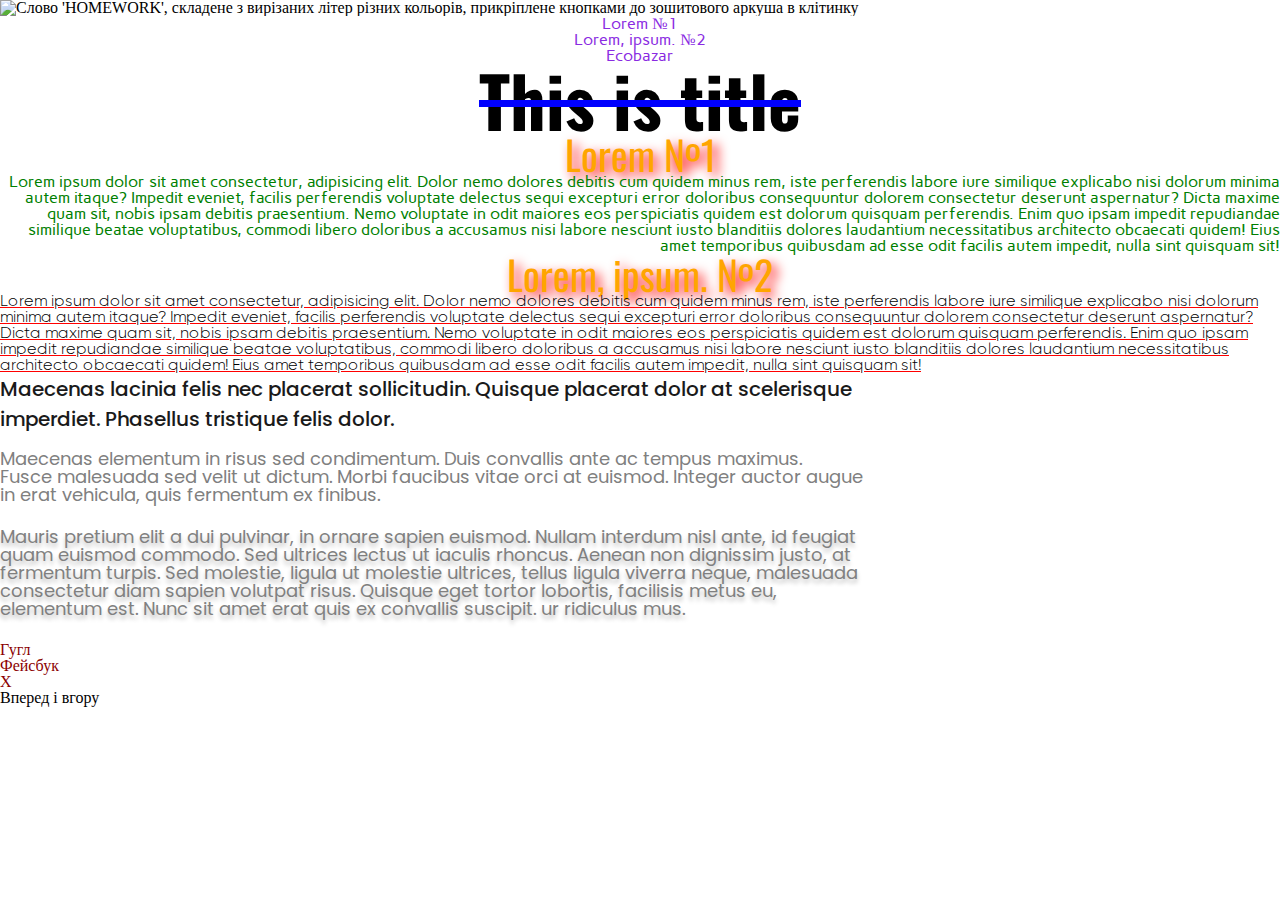
==== lesson_04/index.html @ 48ac3425 "Add files via upload" ====
<!DOCTYPE html>
<html lang="zxx">
	<head>
		<meta charset="UTF-8">
		<meta name="viewport" content="width=device-width, initial-scale=1.0">
		<link rel="preconnect" href="https://fonts.googleapis.com">
		<link rel="preconnect" href="https://fonts.gstatic.com" crossorigin>
		<link href="https://fonts.googleapis.com/css2?family=Carme&family=Poppins:wght@400;500&display=swap" rel="stylesheet">
		<link rel="stylesheet" href="css/style.css">
		<title>Lesson 04</title>
	</head>
	<body>
		<header>
			<img id="up" src="img/Homework.jpg" alt="Слово 'HOMEWORK', складене з вирізаних літер різних кольорів, прикріплене кнопками до зошитового аркуша в клітинку" class="img">
			<ul class="nav-list">
				<li class="item">
					<a href="#section-1" class="link">Lorem №1</a>
				</li>
				<li class="item">
					<a href="#section-2" class="link">Lorem, ipsum. №2</a>
				</li>
				<li class="item">
					<a href="#section-3" class="link">Ecobazar</a>
				</li>
			</ul>
		</header>
		<main>
			<h1 class="title">This is title</h1>
			<div class="section-first">
				<h2 id="section-1" class="sub-title">Lorem №1</h2>
				<p class="text">
					Lorem ipsum dolor sit amet consectetur, adipisicing elit. Dolor nemo dolores debitis cum quidem minus rem, iste perferendis labore iure similique explicabo nisi dolorum minima autem itaque? Impedit eveniet, facilis perferendis voluptate delectus sequi excepturi error doloribus consequuntur dolorem consectetur deserunt aspernatur? Dicta maxime quam sit, nobis ipsam debitis praesentium. Nemo voluptate in odit maiores eos perspiciatis quidem est dolorum quisquam perferendis. Enim quo ipsam impedit repudiandae similique beatae voluptatibus, commodi libero doloribus a accusamus nisi labore nesciunt iusto blanditiis dolores laudantium necessitatibus architecto obcaecati quidem! Eius amet temporibus quibusdam ad esse odit facilis autem impedit, nulla sint quisquam sit!
				</p>
			</div>
			<div class="section-second">
				<h2 id="section-2" class="sub-title">Lorem, ipsum. №2</h2>
				<p class="text">
					Lorem ipsum dolor sit amet consectetur, adipisicing elit. Dolor nemo dolores debitis cum quidem minus rem, iste perferendis labore iure similique explicabo nisi dolorum minima autem itaque? Impedit eveniet, facilis perferendis voluptate delectus sequi excepturi error doloribus consequuntur dolorem consectetur deserunt aspernatur? Dicta maxime quam sit, nobis ipsam debitis praesentium. Nemo voluptate in odit maiores eos perspiciatis quidem est dolorum quisquam perferendis. Enim quo ipsam impedit repudiandae similique beatae voluptatibus, commodi libero doloribus a accusamus nisi labore nesciunt iusto blanditiis dolores laudantium necessitatibus architecto obcaecati quidem! Eius amet temporibus quibusdam ad esse odit facilis autem impedit, nulla sint quisquam sit!
				</p>
			</div>
			<div class="section-ecobazar">
				<h2 id="section-3" class="ecobazar-title">
					Maecenas lacinia felis nec placerat sollicitudin. Quisque placerat dolor at scelerisque <br> imperdiet. Phasellus tristique felis dolor.
				</h2>
				<p class="text">
					Maecenas elementum in risus sed condimentum. Duis convallis ante ac tempus maximus. <br> Fusce malesuada sed velit ut dictum. Morbi faucibus vitae orci at euismod. Integer auctor augue <br> in erat vehicula, quis fermentum ex finibus.
				</p>

				<p class="text shadow">
					Mauris pretium elit a dui pulvinar, in ornare sapien euismod. Nullam interdum nisl ante, id feugiat <br> quam euismod commodo. Sed ultrices lectus ut iaculis rhoncus. Aenean non dignissim justo, at <br> fermentum turpis. Sed molestie, ligula ut molestie ultrices, tellus ligula viverra neque, malesuada <br> consectetur diam sapien volutpat risus.
					Quisque eget tortor lobortis, facilisis metus eu, <br> elementum est. Nunc sit amet erat quis ex convallis suscipit. ur ridiculus mus.
				</p>
			</div>
		</main>
		<footer>
				<ul class="footer-social">
					<li class="social-item">
						<a class="social-link" href="https://www.google.com.ua/" target="_blank">Гугл</a>
					</li>
					<li class="social-item">
						<a class="social-link" href="https://www.facebook.com/" target="_blank">Фейсбук</a>
					</li>
					<li class="social-item">
					<a class="social-link" href="https://x.com/" target="_blank">Х</a>
					</li>
				</ul>
				<a href="#up">Вперед і вгору</a>
		</footer>
	</body>
</html>
---- lesson_04/css/style.css ----
@import url('reset.css');
@import url('fonts.css');

.nav-list {
	font-family: 'Carme';
	text-align: center;
}

.nav-list .item {
	color: blueviolet;
}

.title {
	font-family: 'Oswald';
	font-weight: 700;
	font-size: 70px;
	text-align: center;
	text-decoration: line-through;
	text-decoration-color: blue;
}

.sub-title {
	font-family: 'Oswald';
	font-size: 40px;
	color: orange;
	text-align: center;
	text-shadow: 5px 5px 12px red;
}

.section-first .text {
	font-family: 'Carme';
	color: green;
	text-align: right;
}

.section-second .text {
	font-family: 'Gilroy';
	font-weight: 300;
	text-decoration: underline;
	text-decoration-color: red;
}

.section-ecobazar {
	color: #808080;
	font-family: 'Poppins';
}

.ecobazar-title {
	color: #1A1A1A;
	font-size: 20px;
	font-style: normal;
	font-weight: 500;
	line-height: 1.5;
	margin-bottom: 16px;
}

.section-ecobazar .text {
	font-size: 18px;
	font-weight: 400;
	margin-bottom: 24px;
}

.shadow {
	text-shadow: 0px 4px 4px rgba(0, 0, 0, 0.25);
}

.footer-social .social-link {
	color: darkred;
}
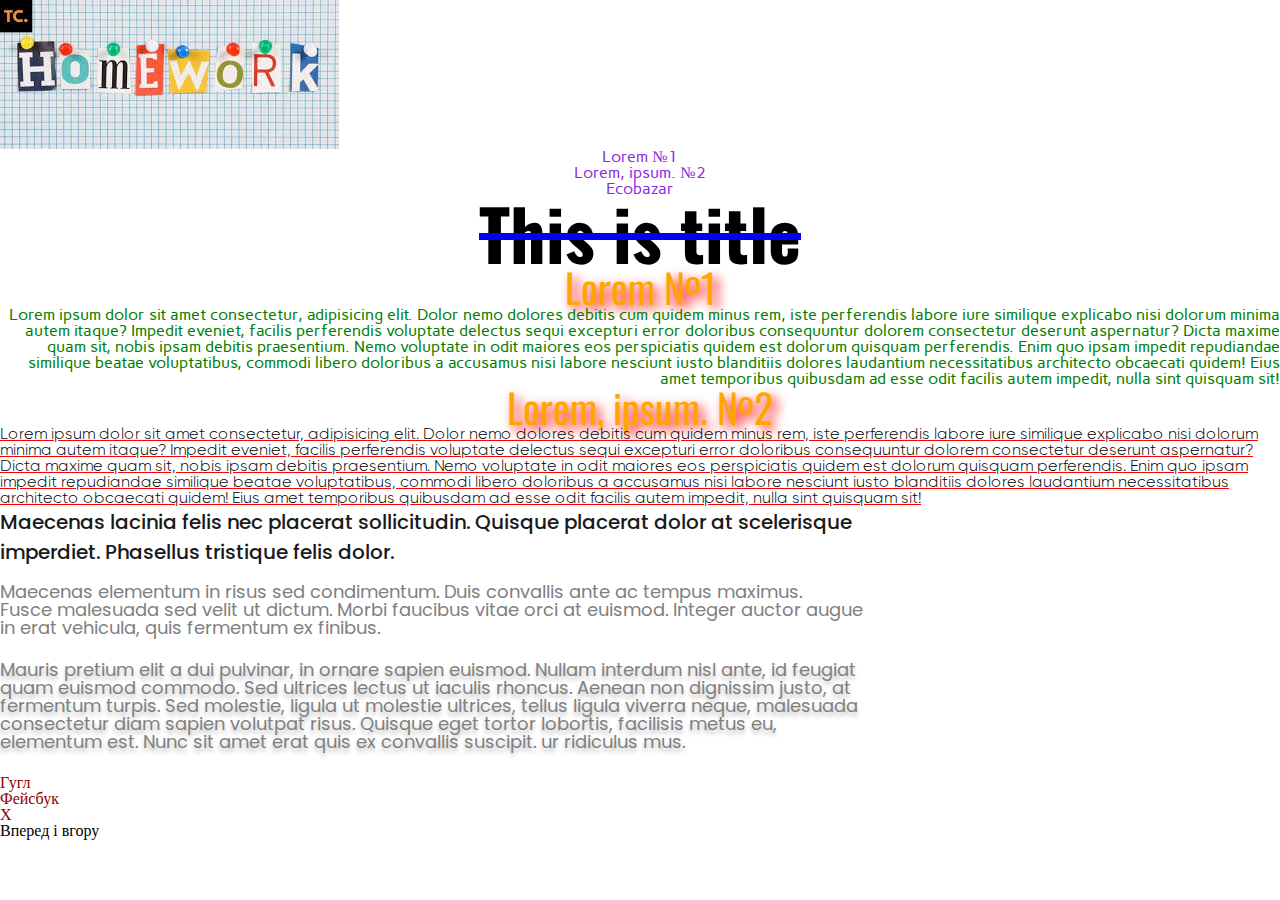
==== commit 1650f4e5: "Update index.html" ====
--- a/lesson_04/index.html
+++ b/lesson_04/index.html
@@ -11,7 +11,7 @@
 	</head>
 	<body>
 		<header>
-			<img id="up" src="img/Homework.jpg" alt="Слово 'HOMEWORK', складене з вирізаних літер різних кольорів, прикріплене кнопками до зошитового аркуша в клітинку" class="img">
+			<img id="up" src="img/homework.jpg" alt="Слово 'HOMEWORK', складене з вирізаних літер різних кольорів, прикріплене кнопками до зошитового аркуша в клітинку" class="img">
 			<ul class="nav-list">
 				<li class="item">
 					<a href="#section-1" class="link">Lorem №1</a>
@@ -67,4 +67,4 @@
 				<a href="#up">Вперед і вгору</a>
 		</footer>
 	</body>
-</html>+</html>
